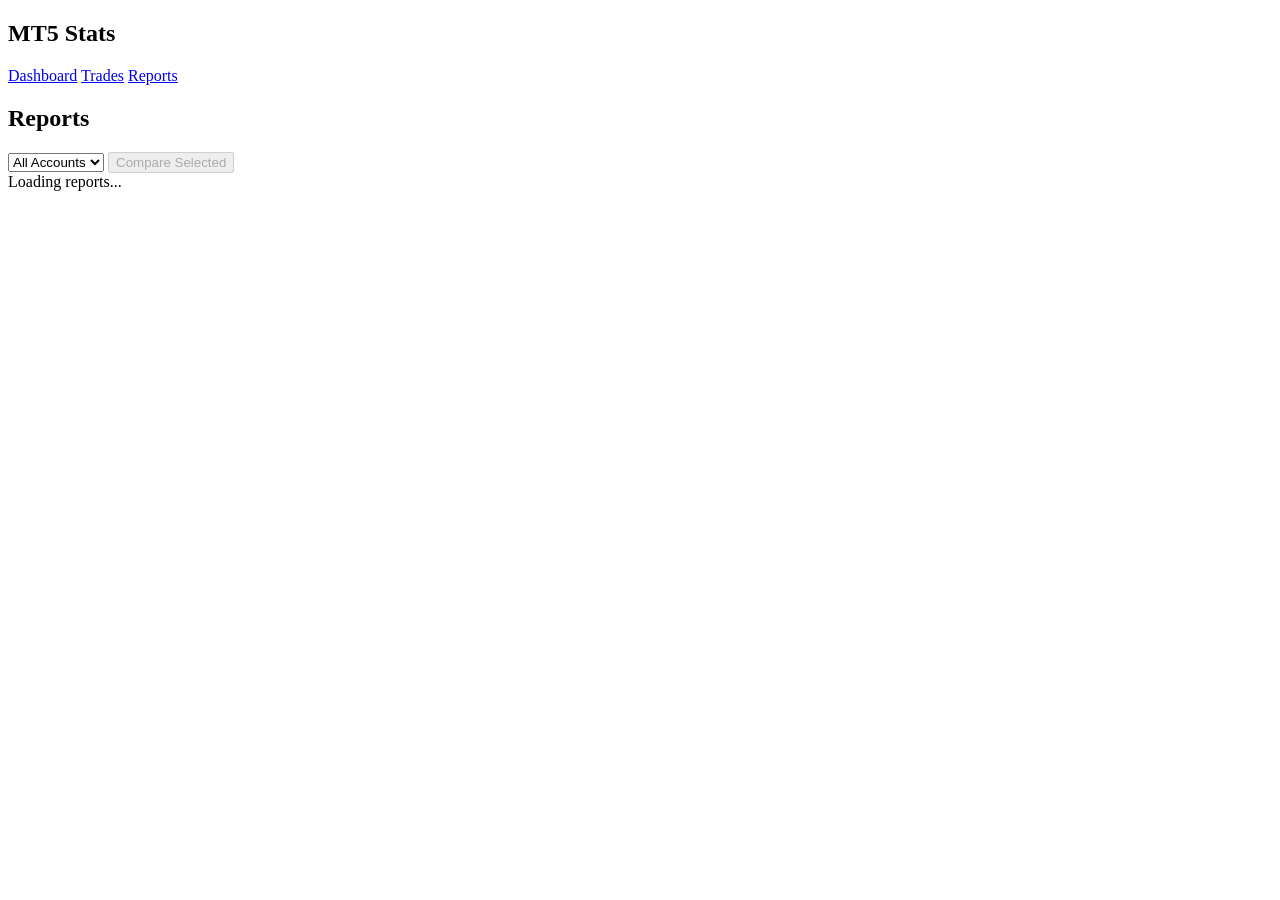
==== frontend/reports.html @ 2d34645e "Add statistics snapshots and reports feature Persistent point-in-time snapshots of trading stats wit" ====
<!DOCTYPE html>
<html lang="en">
<head>
    <meta charset="UTF-8">
    <meta name="viewport" content="width=device-width, initial-scale=1.0">
    <title>MT5 Demo Stats - Reports</title>
    <link rel="stylesheet" href="/static/css/style.css?v=6">
</head>
<body>
    <div class="app">
        <aside class="sidebar">
            <h1>MT5 Stats</h1>
            <nav>
                <a href="/">Dashboard</a>
                <a href="/trades">Trades</a>
                <a href="/reports" class="active">Reports</a>
            </nav>
        </aside>

        <main class="main">
            <div class="reports-header">
                <h2>Reports</h2>
                <div class="reports-header__actions">
                    <select id="account-filter" class="select-input">
                        <option value="">All Accounts</option>
                    </select>
                    <button class="btn btn-primary btn-sm" id="btn-compare" disabled>Compare Selected</button>
                </div>
            </div>

            <div id="reports-content">
                <div class="loading"><div class="spinner"></div>Loading reports...</div>
            </div>
        </main>
    </div>

    <script src="/static/js/api.js?v=6"></script>
    <script src="/static/js/reports.js?v=6"></script>
</body>
</html>
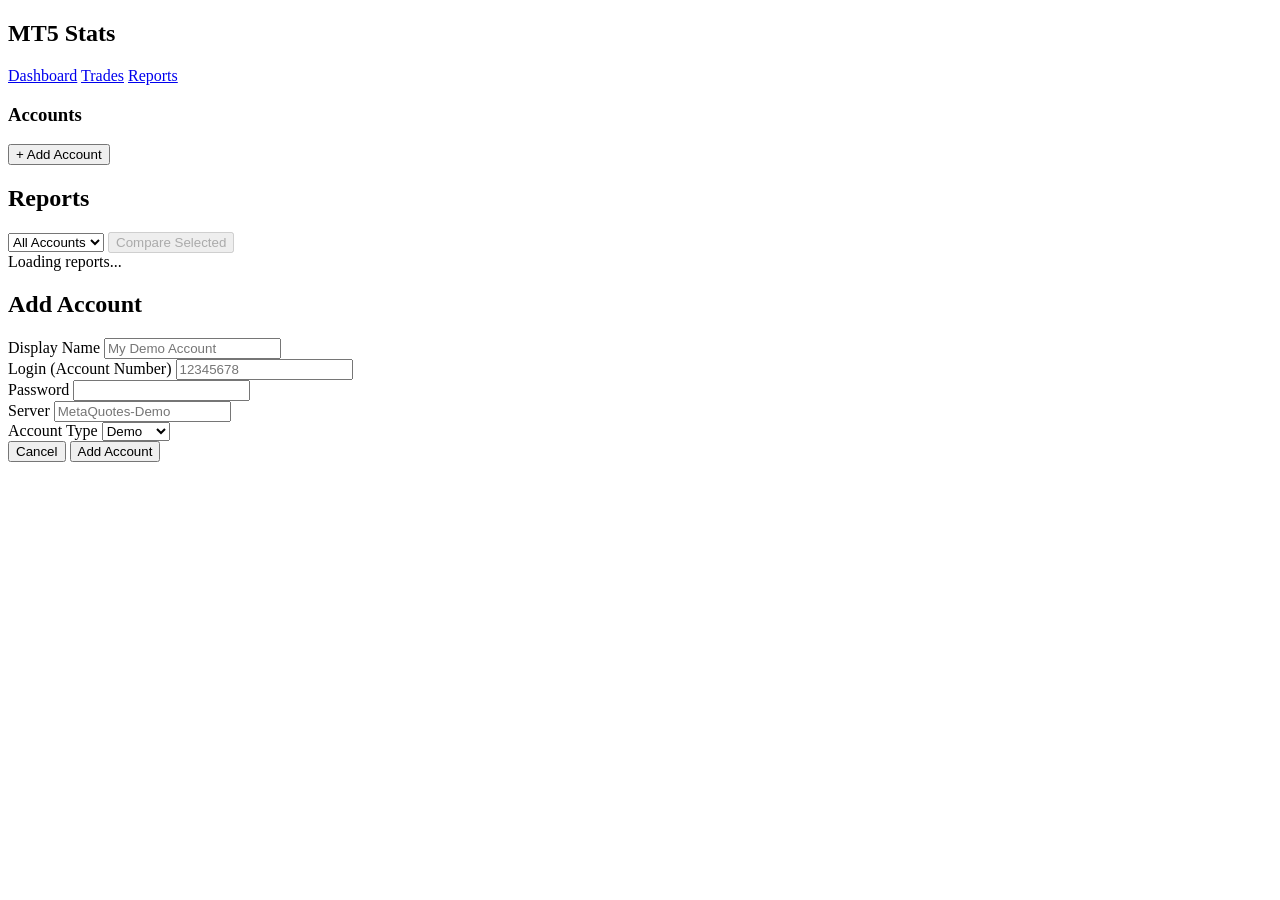
==== commit a348b748: "Extract shared sidebar logic and sync account nav across all pages - Add sidebar.js with shared load" ====
--- a/frontend/reports.html
+++ b/frontend/reports.html
@@ -4,17 +4,22 @@
     <meta charset="UTF-8">
     <meta name="viewport" content="width=device-width, initial-scale=1.0">
     <title>MT5 Demo Stats - Reports</title>
-    <link rel="stylesheet" href="/static/css/style.css?v=6">
+    <link rel="stylesheet" href="/static/css/style.css?v=10">
 </head>
 <body>
     <div class="app">
         <aside class="sidebar">
-            <h1>MT5 Stats</h1>
+            <h1><span class="brand-icon"><span></span><span></span><span></span><span></span><span></span></span>MT5 Stats</h1>
             <nav>
                 <a href="/">Dashboard</a>
                 <a href="/trades">Trades</a>
                 <a href="/reports" class="active">Reports</a>
             </nav>
+            <div class="account-list">
+                <h3>Accounts</h3>
+                <div id="account-list"></div>
+                <button class="btn-add-account" id="btn-add">+ Add Account</button>
+            </div>
         </aside>
 
         <main class="main">
@@ -34,7 +39,46 @@
         </main>
     </div>
 
-    <script src="/static/js/api.js?v=6"></script>
-    <script src="/static/js/reports.js?v=6"></script>
+    <!-- Add Account Modal -->
+    <div class="modal-overlay" id="modal-overlay">
+        <div class="modal">
+            <h2>Add Account</h2>
+            <form id="account-form">
+                <div class="form-group">
+                    <label for="name">Display Name</label>
+                    <input type="text" name="name" id="name" required placeholder="My Demo Account">
+                </div>
+                <div class="form-group">
+                    <label for="login">Login (Account Number)</label>
+                    <input type="number" name="login" id="login" required placeholder="12345678">
+                </div>
+                <div class="form-group">
+                    <label for="password">Password</label>
+                    <input type="password" name="password" id="password" required>
+                </div>
+                <div class="form-group">
+                    <label for="server">Server</label>
+                    <input type="text" name="server" id="server" required placeholder="MetaQuotes-Demo">
+                </div>
+                <div class="form-group">
+                    <label for="trade_mode">Account Type</label>
+                    <select name="trade_mode" id="trade_mode">
+                        <option value="demo">Demo</option>
+                        <option value="contest">Contest</option>
+                    </select>
+                </div>
+                <div class="modal-actions">
+                    <button type="button" class="btn" id="modal-cancel">Cancel</button>
+                    <button type="button" class="btn" id="modal-close" style="display:none"></button>
+                    <button type="submit" class="btn btn-primary">Add Account</button>
+                </div>
+            </form>
+        </div>
+    </div>
+
+    <script src="/static/js/api.js?v=10"></script>
+    <script src="/static/js/sidebar.js?v=11"></script>
+    <script src="/static/js/score-card.js?v=10"></script>
+    <script src="/static/js/reports.js?v=11"></script>
 </body>
 </html>
